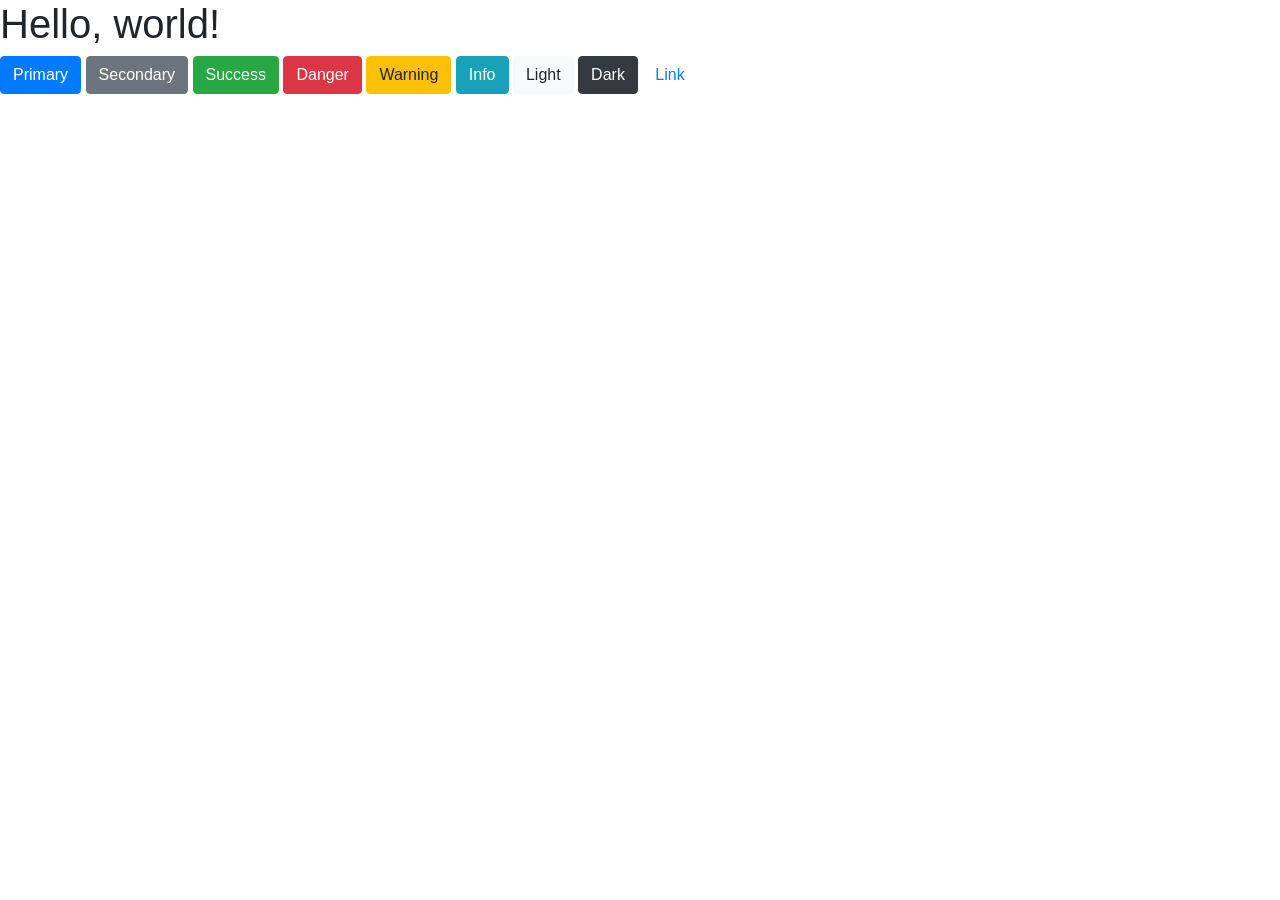
==== bootstrapOffline/index.html @ 0d736aac "bootstrap offline" ====
<!doctype html>
<html lang="en">
  <head>
    <!-- Required meta tags -->
    <meta charset="utf-8">
    <meta name="viewport" content="width=device-width, initial-scale=1, shrink-to-fit=no">

    <!-- Bootstrap CSS -->
    <link rel="stylesheet" href="../bootstrap-4.1.3-dist/css/bootstrap.min.css">
	<link rel="stylesheet" href = "css/custom.css">
	
	
    <title>Hello, world!</title>
  </head>
  <body>
    <h1>Hello, world!</h1>

    <!-- Optional JavaScript -->
    <!-- jQuery first, then Popper.js, then Bootstrap JS -->
    <script src="../bootstrap-4.1.3-dist/js/jquery-3.3.1.slim.min.js"></script>
    <script src="../bootstrap-4.1.3-dist/js/popper.js"></script>
    <script src="../bootstrap-4.1.3-dist/js/bootstrap.min.js"></script>
	
	<button type="button" class="btn btn-primary">Primary</button>
	<button type="button" class="btn btn-secondary">Secondary</button>
	<button type="button" class="btn btn-success">Success</button>
	<button type="button" class="btn btn-danger">Danger</button>
	<button type="button" class="btn btn-warning">Warning</button>
	<button type="button" class="btn btn-info">Info</button>
	<button type="button" class="btn btn-light">Light</button>
	<button type="button" class="btn btn-dark">Dark</button>

	<button type="button" class="btn btn-link">Link</button>
	
	
  </body>
</html>
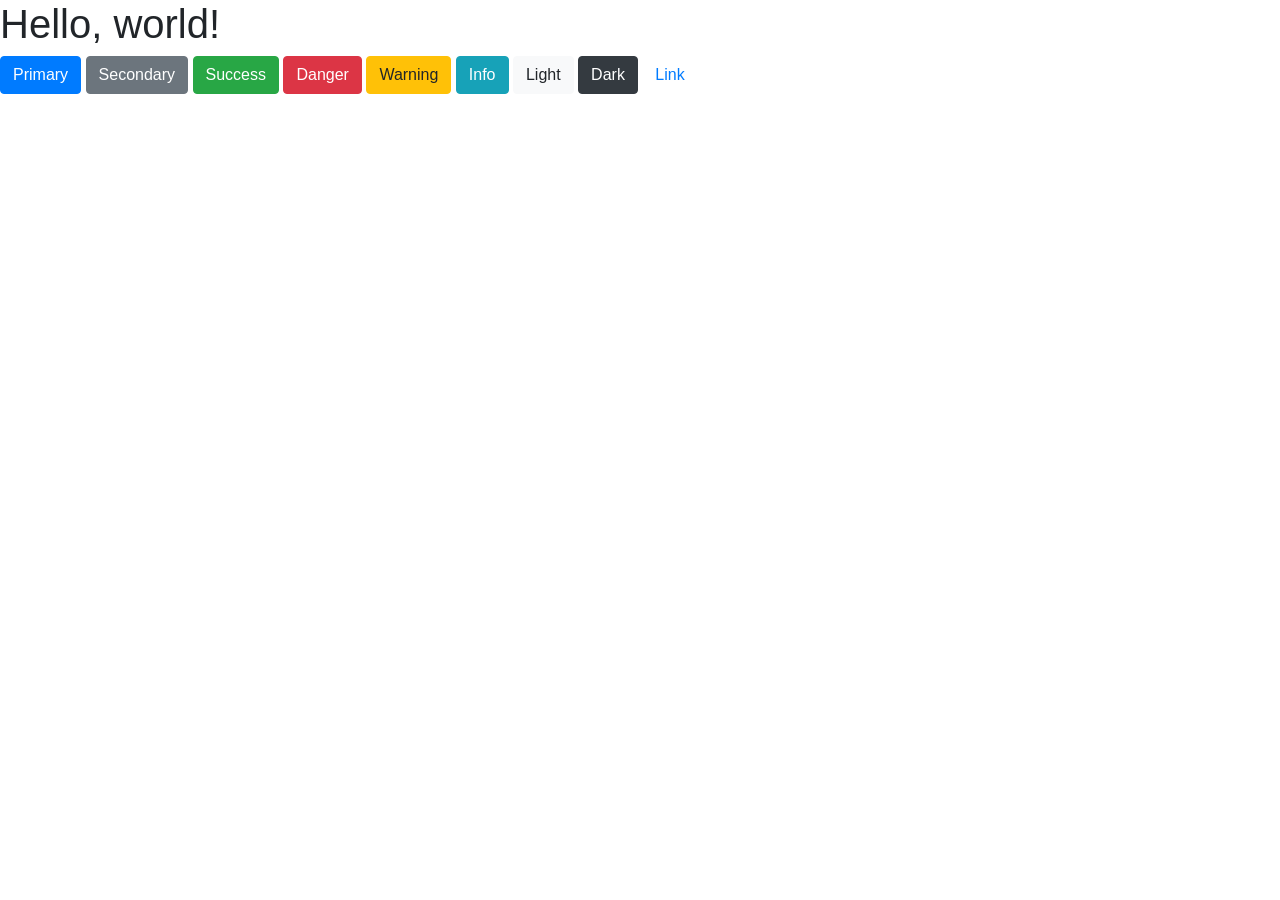
==== commit d6b091b8: "DOM add" ====
--- a/bootstrapOffline/index.html
+++ b/bootstrapOffline/index.html
@@ -1,37 +1,37 @@
 <!doctype html>
 <html lang="en">
-  <head>
-    <!-- Required meta tags -->
-    <meta charset="utf-8">
-    <meta name="viewport" content="width=device-width, initial-scale=1, shrink-to-fit=no">
+    <head>
+        <!-- Required meta tags -->
+        <meta charset="utf-8">
+        <meta name="viewport" content="width=device-width, initial-scale=1, shrink-to-fit=no">
 
-    <!-- Bootstrap CSS -->
-    <link rel="stylesheet" href="../bootstrap-4.1.3-dist/css/bootstrap.min.css">
-	<link rel="stylesheet" href = "css/custom.css">
-	
-	
-    <title>Hello, world!</title>
-  </head>
-  <body>
-    <h1>Hello, world!</h1>
+        <!-- Bootstrap CSS -->
+        <link rel="stylesheet" href="../bootstrap-4.1.3-dist/css/bootstrap.min.css">
+        <link rel="stylesheet" href = "css/custom.css">
 
-    <!-- Optional JavaScript -->
-    <!-- jQuery first, then Popper.js, then Bootstrap JS -->
-    <script src="../bootstrap-4.1.3-dist/js/jquery-3.3.1.slim.min.js"></script>
-    <script src="../bootstrap-4.1.3-dist/js/popper.js"></script>
-    <script src="../bootstrap-4.1.3-dist/js/bootstrap.min.js"></script>
-	
-	<button type="button" class="btn btn-primary">Primary</button>
-	<button type="button" class="btn btn-secondary">Secondary</button>
-	<button type="button" class="btn btn-success">Success</button>
-	<button type="button" class="btn btn-danger">Danger</button>
-	<button type="button" class="btn btn-warning">Warning</button>
-	<button type="button" class="btn btn-info">Info</button>
-	<button type="button" class="btn btn-light">Light</button>
-	<button type="button" class="btn btn-dark">Dark</button>
+        <title>Hello, world!</title>
+    </head>
 
-	<button type="button" class="btn btn-link">Link</button>
-	
-	
-  </body>
-</html>+    <body>
+        <h1>Hello, world!</h1>
+
+        <!-- Optional JavaScript -->
+        <!-- jQuery first, then Popper.js, then Bootstrap JS -->
+        <script src="../bootstrap-4.1.3-dist/js/jquery-3.3.1.slim.min.js"></script>
+        <script src="../bootstrap-4.1.3-dist/js/popper.js"></script>
+        <script src="../bootstrap-4.1.3-dist/js/bootstrap.min.js"></script>
+
+        <button type="button" class="btn btn-primary">Primary</button>
+        <button type="button" class="btn btn-secondary">Secondary</button>
+        <button type="button" class="btn btn-success">Success</button>
+        <button type="button" class="btn btn-danger">Danger</button>
+        <button type="button" class="btn btn-warning">Warning</button>
+        <button type="button" class="btn btn-info">Info</button>
+        <button type="button" class="btn btn-light">Light</button>
+        <button type="button" class="btn btn-dark">Dark</button>
+
+        <button type="button" class="btn btn-link">Link</button>
+
+        <script src="js/dom.js"></script>
+    </body>
+</html>
--- a/bootstrapOffline/css/custom.css
+++ b/bootstrapOffline/css/custom.css
@@ -0,0 +1,4 @@
+body
+{
+	/* background : purple; */
+}
